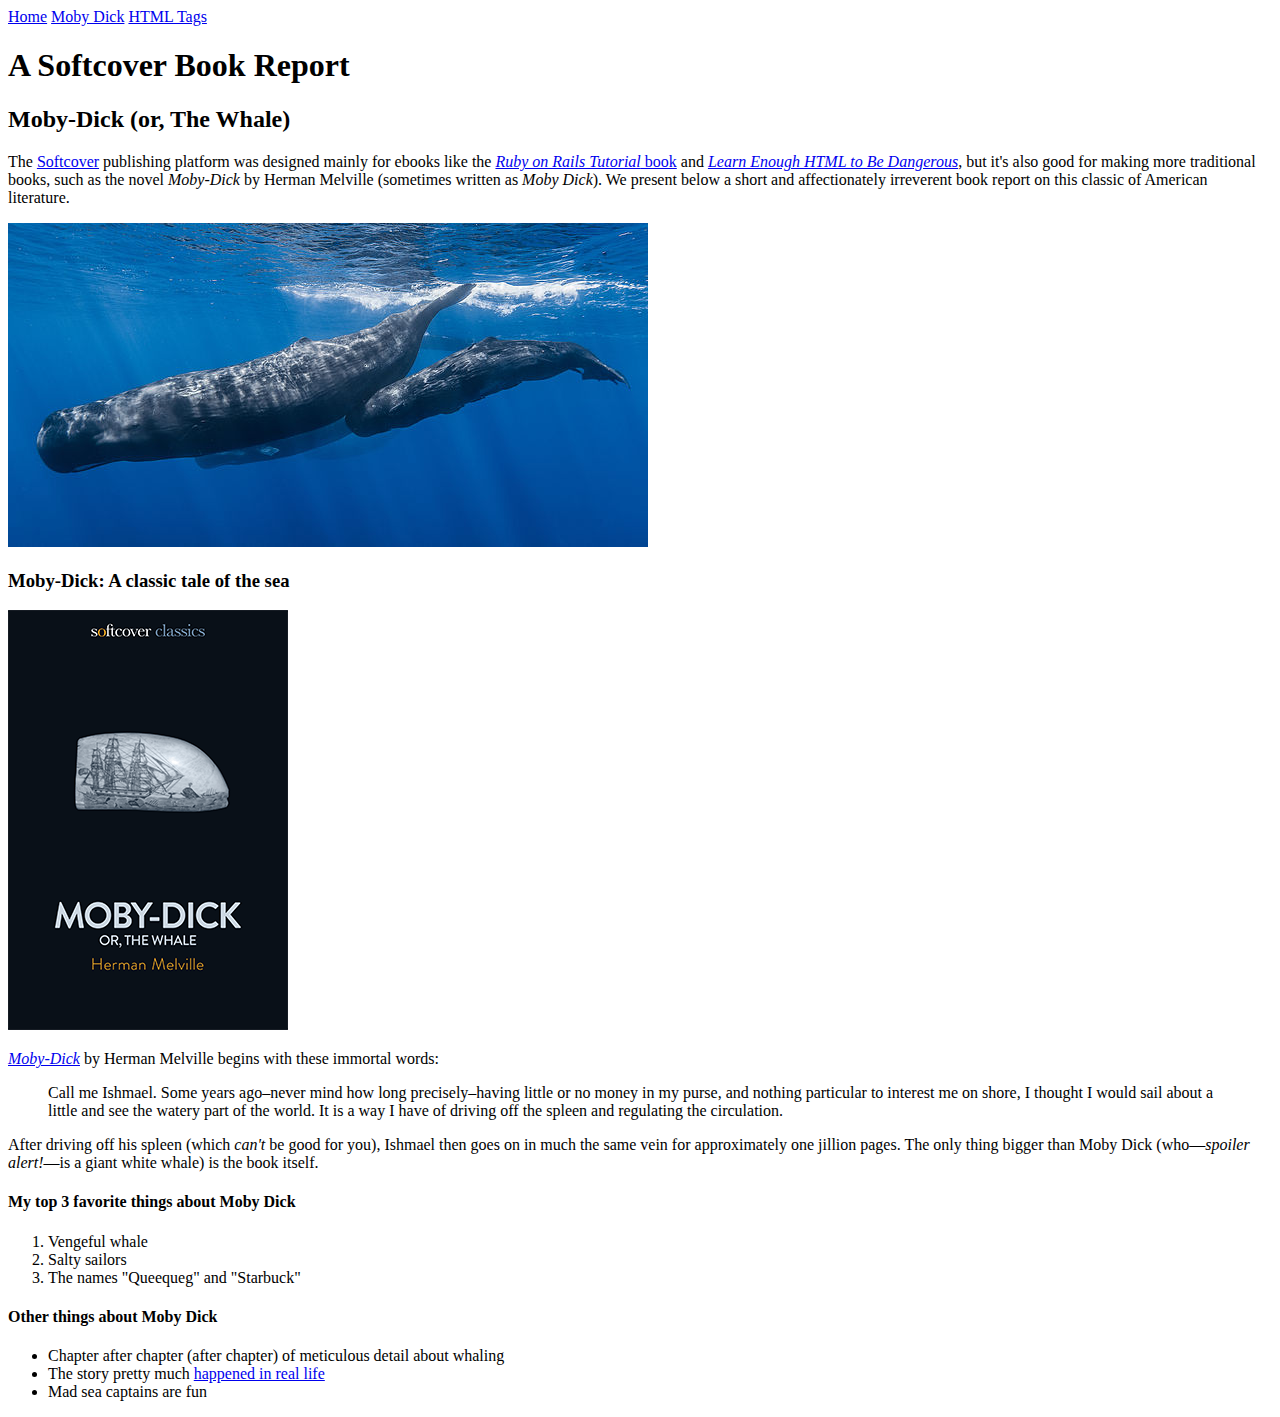
==== moby_dick.html @ b6969069 "Add a Moby Dick page and a menu" ====
<!DOCTYPE html>
<html lang="en">
<head>
    <meta charset="UTF-8">
    <meta name="viewport" content="width=device-width, initial-scale=1.0">
    <meta http-equiv="X-UA-Compatible" content="ie=edge">
    <title>Moby-Dick</title>
</head>
<body>
  <div>
      <a href="index.html">Home</a>
      <a href="moby_dick.html">Moby Dick</a>
      <a href="tags.html">HTML Tags</a>
  </div>
  <div>
<!-- much here to be styled, will do so in last section -->
<header>
    <h1>A Softcover Book Report</h1>
    <h2>Moby-Dick (or, The Whale)</h2>
  </header>

  <div>
    <p>
      The <a href="https://www.softcover.io/">Softcover</a> publishing platform
      was designed mainly for ebooks like the
      <a href="https://railstutorial.org/book"><em>Ruby on Rails Tutorial</em>
      book</a> and <a href="https://learnenough.com/html"><em>Learn Enough
      HTML to Be Dangerous</em></a>, but it's also good for making more
      traditional books, such as the novel <em>Moby-Dick</em> by Herman
      Melville (sometimes written as <em>Moby Dick</em>). We present below a
      short and affectionately irreverent book report on this classic of
      American literature.
    </p>
  </div>

  <a href="https://commons.wikimedia.org/wiki/File:Sperm_whale_pod.jpg">
    <img src="images/sperm_whales.jpg" alt="sperm whales">
  </a>

  <div>

    <h3>Moby-Dick: A classic tale of the sea</h3>

    <a href="https://www.softcover.io/read/6070fb03/moby-dick"
       target="_blank" rel="noopener">
      <img src="images/moby_dick.png" alt="Moby Dick">
    </a>

    <p>
      <a href="https://www.softcover.io/read/6070fb03/moby-dick"
         target="_blank" rel="noopener">
        <em>Moby-Dick</em></a>
        by Herman Melville begins with these immortal words:
    </p>

    <blockquote>
      <p>
        <span>Call me Ishmael.</span> Some years ago–never mind how long
        precisely–having little or no money in my purse, and nothing
        particular to interest me on shore, I thought I would sail about a
        little and see the watery part of the world. It is a way I have of
        driving off the spleen and regulating the circulation.
      </p>
    </blockquote>

    <p>
      After driving off his spleen (which <em>can't</em> be good for you),
      Ishmael then goes on in much the same vein for approximately one
      jillion pages. The only thing bigger than Moby Dick (who—<em>spoiler
      alert!</em>—is a giant white whale) is the book itself.
    </p>
  </div> 
  <h4>My top 3 favorite things about Moby Dick</h4>

      <ol>
        <li>Vengeful whale</li>
        <li>Salty sailors</li>
        <li>The names "Queequeg" and "Starbuck"</li>
      </ol>

      <h4>Other things about Moby Dick</h4>

      <ul>
        <li>
          Chapter after chapter (after chapter) of meticulous detail about
          whaling
        </li>
        <li>
          The story pretty much
          <a href="https://en.wikipedia.org/wiki/Essex_(whaleship)"
             target="_blank" rel="noopener">happened in real life</a>
        </li>
        <li>Mad sea captains are fun</li>
      </ul> 
  </div>
</body>
</html>
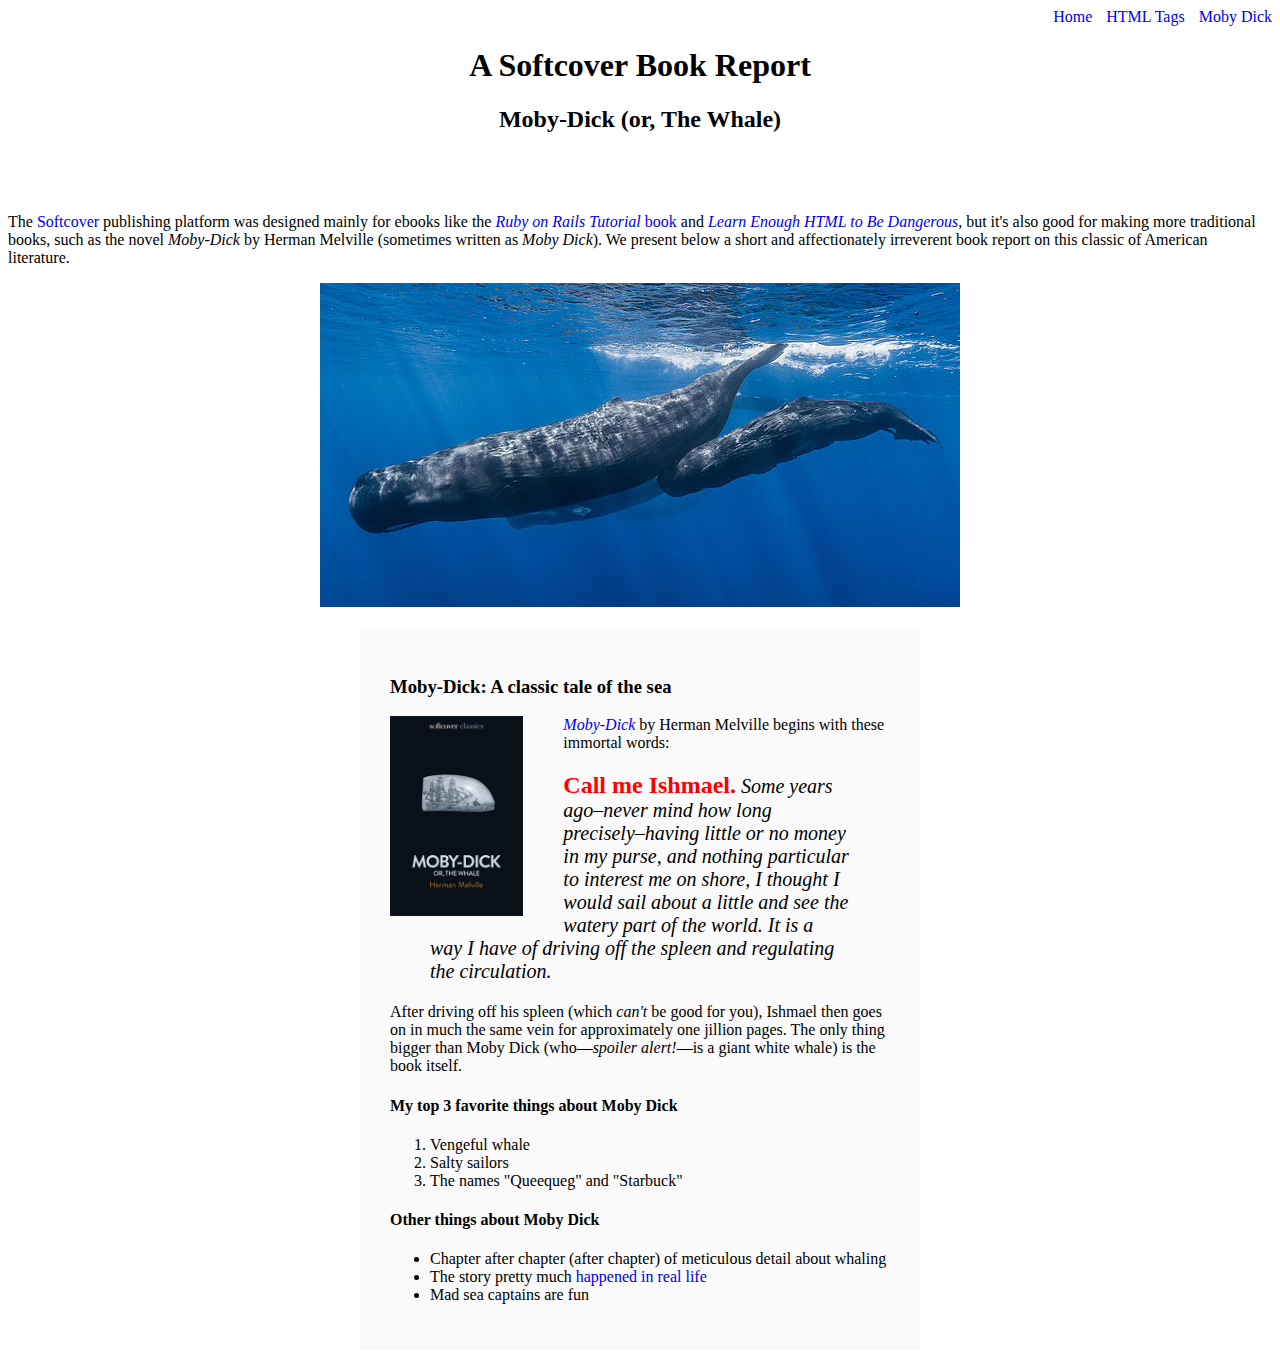
==== commit f56e73a8: "Refactor inline styles into a stylesheet" ====
--- a/moby_dick.html
+++ b/moby_dick.html
@@ -5,18 +5,19 @@
     <meta name="viewport" content="width=device-width, initial-scale=1.0">
     <meta http-equiv="X-UA-Compatible" content="ie=edge">
     <title>Moby-Dick</title>
+    <link rel="stylesheet" href="css/main.css">
 </head>
 <body>
-  <div>
-      <a href="index.html">Home</a>
-      <a href="moby_dick.html">Moby Dick</a>
-      <a href="tags.html">HTML Tags</a>
-  </div>
+    <div id="main-nav" class="nav-menu">
+        <a href="index.html">Home</a>
+            <a href="tags.html" class="nav-spacing">HTML Tags</a>
+            <a href="moby_dick.html" class="nav-spacing">Moby Dick</a>
+      </div>
   <div>
 <!-- much here to be styled, will do so in last section -->
-<header>
-    <h1>A Softcover Book Report</h1>
-    <h2>Moby-Dick (or, The Whale)</h2>
+<header style="text-align: center; margin: 0 0 80px;">
+  <h1 style="text-align: center;">A Softcover Book Report</h1>
+  <h2 style="text-align: center;">Moby-Dick (or, The Whale)</h2>
   </header>
 
   <div>
@@ -34,16 +35,18 @@
   </div>
 
   <a href="https://commons.wikimedia.org/wiki/File:Sperm_whale_pod.jpg">
-    <img src="images/sperm_whales.jpg" alt="sperm whales">
+    <img src="images/sperm_whales.jpg" alt="sperm whales" style="display: block; margin: 0 auto;">
   </a>
 
-  <div>
+  <div style="width: 500px; margin: 20px auto; padding: 30px;
+  background-color: #fafafa;">
 
     <h3>Moby-Dick: A classic tale of the sea</h3>
 
     <a href="https://www.softcover.io/read/6070fb03/moby-dick"
        target="_blank" rel="noopener">
-      <img src="images/moby_dick.png" alt="Moby Dick">
+       <img src="images/moby_dick.png" alt="Moby Dick" height="200px"
+       style="float: left; margin: 0 40px 0 0;">
     </a>
 
     <p>
@@ -53,9 +56,10 @@
         by Herman Melville begins with these immortal words:
     </p>
 
-    <blockquote>
+    <blockquote style="font-style: italic; font-size: 20px;">
       <p>
-        <span>Call me Ishmael.</span> Some years ago–never mind how long
+        <span style="font-style: normal; font-size: 24px; font-weight: bold;
+color: #ff0000;">Call me Ishmael.</span> Some years ago–never mind how long
         precisely–having little or no money in my purse, and nothing
         particular to interest me on shore, I thought I would sail about a
         little and see the watery part of the world. It is a way I have of
@@ -69,7 +73,6 @@
       jillion pages. The only thing bigger than Moby Dick (who—<em>spoiler
       alert!</em>—is a giant white whale) is the book itself.
     </p>
-  </div> 
   <h4>My top 3 favorite things about Moby Dick</h4>
 
       <ol>
@@ -91,7 +94,8 @@
              target="_blank" rel="noopener">happened in real life</a>
         </li>
         <li>Mad sea captains are fun</li>
-      </ul> 
+      </ul>
+    </div> 
   </div>
 </body>
 </html>--- a/css/main.css
+++ b/css/main.css
@@ -0,0 +1,10 @@
+.nav-menu {
+    text-align: right;
+  }
+  .nav-spacing {
+    margin: 0 0 0 10px;
+  }
+
+  a {
+      text-decoration: none;
+  }